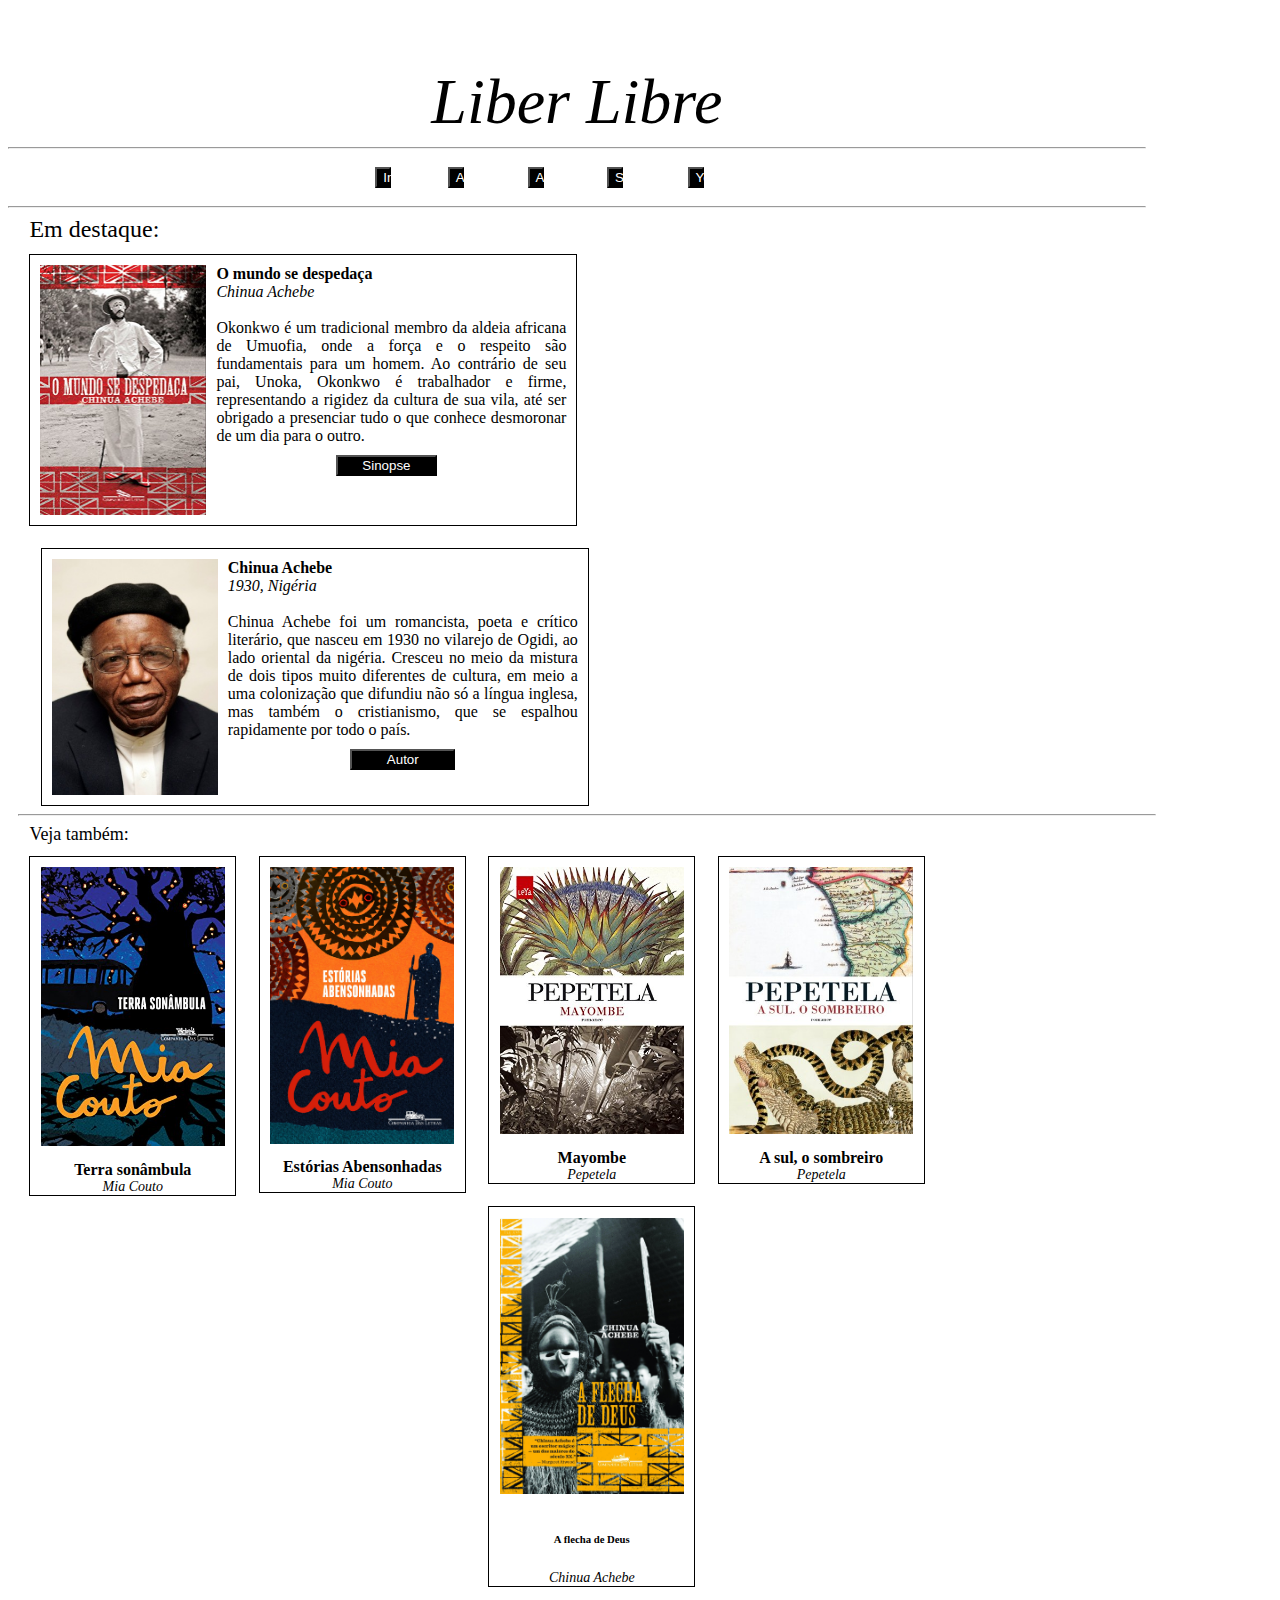
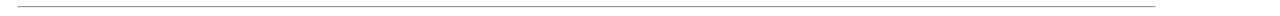
==== index.html @ 8a66f919 "Não aguento mais" ====
<!DOCTYPE html>
<html>

<head>
	<meta charset="utf-8" name="viewport" content="width=device-width, user-scalable=no, initial-scale=1">
	<link rel="stylesheet" href="https://cdn.jsdelivr.net/npm/bootstrap@4.5.3/dist/css/bootstrap.min.css"
		integrity="sha384-TX8t27EcRE3e/ihU7zmQxVncDAy5uIKz4rEkgIXeMed4M0jlfIDPvg6uqKI2xXr2" crossorigin="anonymous">
	<link rel="stylesheet" type="text/css" href="style.css">

	<title>
		Liber Libre
	</title>
</head>

<body>
	<div class="container">
		<div class="titulo">
			Liber Libre
		</div>

		<hr>

		<ul class="btn-group">
			<li>
				<form action="index.html">
					<button type="submit" class="btn btn-secundary active">Início</button>
				</form>
			</li>
			<li>
				<form action = "acervo.html">
					<button type="submit" class="btn btn-secundary">Acervo</button>
				</form>
			</li>
			<li>
				<form action="autores.html">
					<button type="submit" class="btn btn-secundary">Autores</button>
				</form>
			</li>
			<li>
				<form
					action="https://open.spotify.com/show/43fHzKtafuAuWccz3zZkDp?si=17KAW_88THW09SlqRF1Dpw&utm_source=whatsapp&nd=1">
					<button type="submit" class="btn btn-secundary">Spotify</button>
				</form>
			</li>
			<li>
				<form action="https://www.youtube.com/channel/UCvpLhO-2d4liaFlz6gXZNgg">
					<button type="submit" class="btn btn-secundary">Youtube</button>
				</form>
			</li>
		</ul>

		<hr>

		<div style="margin-left: 10px;width: 100%">
			<span style="font-size: 24px; margin-left : 1%;">Em destaque: </span>
			<ul>
				<li class="box" style="width: 48%; margin: 1%">
					<img src="Imagens/livro1.jpg" style="padding: 10px;float: left;" height="250" width="166">
					<div class="boxtxt">
						<div class="boxtit">O mundo se despedaça</div>
						<div class="subtit">Chinua Achebe</div>
						<br>
						<div>
							Okonkwo é um tradicional membro da aldeia africana de Umuofia, onde a força e o respeito são
							fundamentais para um homem. Ao contrário de seu pai, Unoka, Okonkwo é trabalhador e firme,
							representando a rigidez da cultura de sua vila, até ser obrigado a presenciar tudo o que
							conhece desmoronar de um dia para o outro.
						</div>
						<form action="livro1.html">
							<button type="submit" class="btn btn-secundary">Sinopse</button>
						</form>
					</div>
				</li>
				<li class=box style="width: 48%; margin-left: 2%">
					<img src="Imagens/autor1.jpg" style="padding: 10px; float: left;" height="236" width="166">
					<div class="boxtxt">
						<div class="boxtit">Chinua Achebe</div>
						<div class="subtit">1930, Nigéria</div>
						<br>
						<div>
							Chinua Achebe foi um romancista, poeta e crítico literário, que nasceu em 1930 no vilarejo
							de Ogidi, ao lado oriental da nigéria. Cresceu no meio da mistura de dois tipos muito
							diferentes de cultura, em meio a uma colonização que difundiu não só a língua inglesa, mas
							também o cristianismo, que se espalhou rapidamente por todo o país.
						</div>
					</div>

					<form action="autor1.html">
						<button type="submit" class="btn btn-secundary">Autor</button>
					</form>
				</li>
			</ul>

			<hr>
		</div>

		<div style="margin-left: 10px;width: 100%">
			<span style="font-size: 18px;margin-left: 1%">Veja também:</span>
			<ul>
				<div>
					<a href="livro2.html">
						<li class="box2" style="width: 18%; margin: 1%">
							<img src="Imagens\livro2.jpg"
								style="width: 90%;margin: 5%">
							<a href="livro2.html" class="boxtit2">Terra sonâmbula</a>
							<div class="subtit2">Mia Couto</div>
						</li>
					</a>
				</div>
				<div><a href="livro3.html">
						<li class="box2" style="width: 18%; margin: 1%">
							<img src="Imagens\livro3.jpg"
								style="width: 90%;margin: 5%">
							<a href="livro3.html" class="boxtit2">Estórias Abensonhadas</a>
							<div class="subtit2">Mia Couto</div>
						</li>
					</a>
				</div>
				<div><a href="livro4.html">
						<li class="box2" style="width: 18%; margin: 1%">
							<img src="Imagens\livro4.jpg"
								style="width: 90%;margin: 5%">
							<a href="livro4.html" class="boxtit2">Mayombe</a>
							<div class="subtit2">Pepetela</div>
						</li>
					</a>
				</div>
				<div><a href="livro5.html">
						<li class="box2" style="width: 18%; margin: 1%">
							<img src="Imagens\livro5.jpg"
								style="width: 90%;margin: 5%">
							<a href="livro5.html" class="boxtit2">A sul, o sombreiro</a>
							<div class="subtit2">Pepetela</div>
						</li>
					</a>
				</div>
				<div>
					<a href="livro6.html">
						<li class="box2" style="width: 18%; margin: 1%">
							<img src="Imagens\livro6.jpg"
								style="width: 90%;margin: 5%">
							<a href="livro6.html" class="boxtit2"><h6>A flecha de Deus</h6></a>
							<div class="subtit2">Chinua Achebe</div>
						</li>
					</a>
				</div>
			</ul>
			<hr>
		</div>
	</div>
</body>

</html>
---- style.css ----
.btn-group
{
	margin-left: 30%;
	text-align: center;
}
.titulo
{
	padding-top: 5%;
	text-align: center;
	font-size: 64px;
	font-style: italic;
}
.container
{
	width: 90%;
}
.btn
{
	margin-left: 3%;
	margin-right: 3%;
	width: 20%;
	background-color: #000000;
	color: #FFFFFF
}
.content
{
	text-align: left;
}
.box
{
	margin-top: 10px;
	border: solid 1px;
	border-color: black;
	text-align: left;
}
.box2
{
	margin-top: 2%;
	border: solid 1px;
	border-color: black;
	text-align: left;
	width: 18%;
	margin: 1%;
}
.boxtxt
{
	padding-right: 10px;
	padding-left: 10px;
	padding-top: 10px;
	text-align: justify;
}
.boxtit
{
	font-weight: bold;
	font-size: 16px;
}
.boxtit2
{
	font-weight: bold;
	text-decoration: none;
	color: #000000;
	text-align: center;
}
.subtit
{
	font-style: oblique;
	font-size: 16px;
}
.subtit2
{
	font-style: oblique;
	font-size: 14px;
	text-align: center;
}
.img
{
	margin: 10px;
}

ul
{
	list-style-type: none;
	overflow: hidden;
	padding: 0px;
	margin: 0px;
}
li
{
	float: left;
}
li a
{
	display: block;
}
form
{
	text-align: center;
	margin: 10px;
}
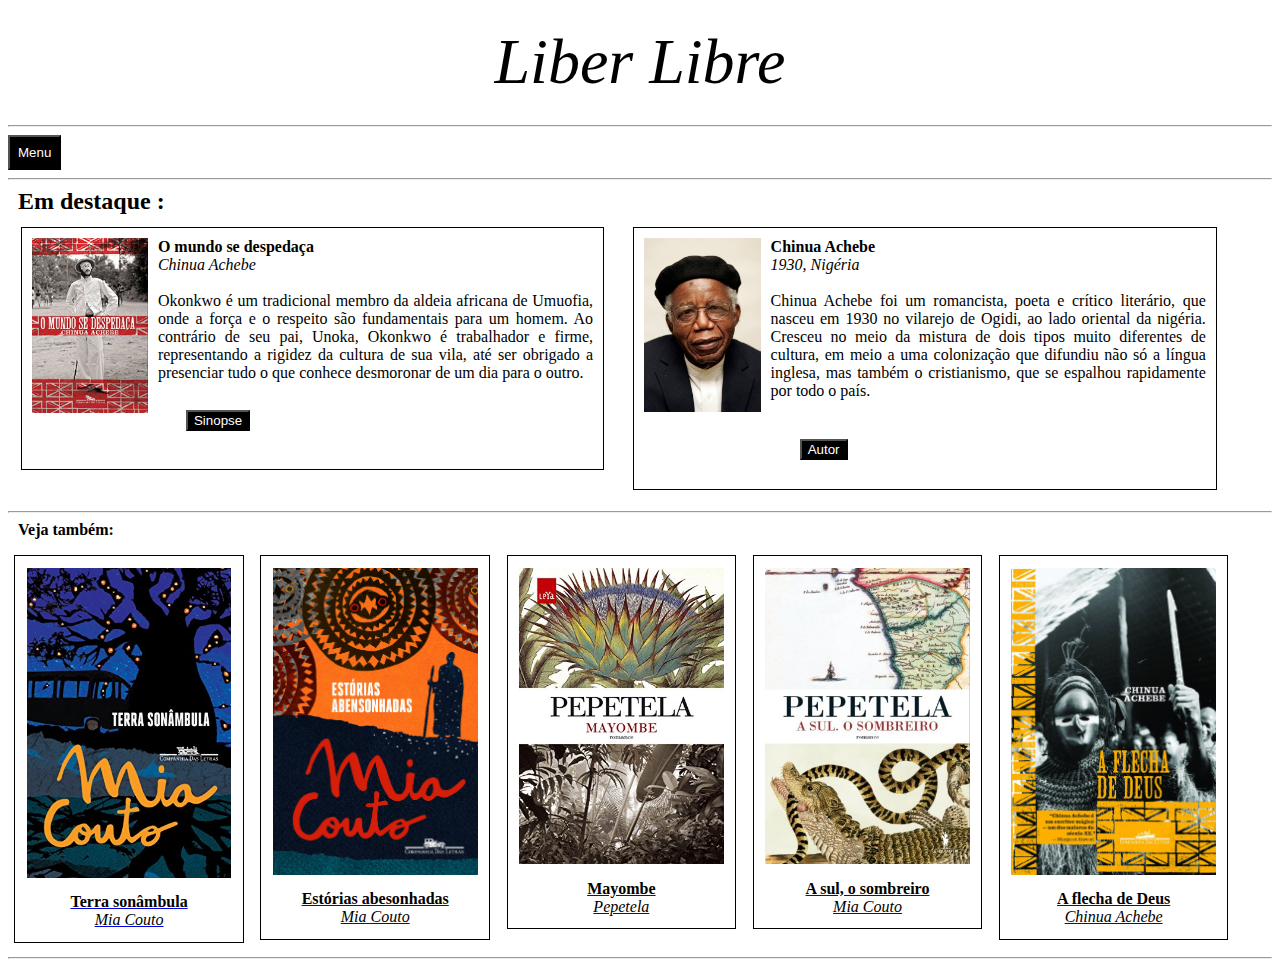
==== commit 19733f1b: "botão novo" ====
--- a/index.html
+++ b/index.html
@@ -19,45 +19,27 @@
 		</div>
 
 		<hr>
-
-		<ul class="btn-group">
-			<li>
-				<form action="index.html">
-					<button type="submit" class="btn btn-secundary active">Início</button>
-				</form>
-			</li>
-			<li>
-				<form action = "acervo.html">
-					<button type="submit" class="btn btn-secundary">Acervo</button>
-				</form>
-			</li>
-			<li>
-				<form action="autores.html">
-					<button type="submit" class="btn btn-secundary">Autores</button>
-				</form>
-			</li>
-			<li>
-				<form
-					action="https://open.spotify.com/show/43fHzKtafuAuWccz3zZkDp?si=17KAW_88THW09SlqRF1Dpw&utm_source=whatsapp&nd=1">
-					<button type="submit" class="btn btn-secundary">Spotify</button>
-				</form>
-			</li>
-			<li>
-				<form action="https://www.youtube.com/channel/UCvpLhO-2d4liaFlz6gXZNgg">
-					<button type="submit" class="btn btn-secundary">Youtube</button>
-				</form>
-			</li>
-		</ul>
+		
+		<div class="dropdown">
+			<button class="dropbtn">Menu</button>
+			<div class="dropdown-content">
+				<a href="index.html">Início</a>
+				<a href="acervo.html">Acervo</a>
+				<a href="autorers.html">Autores</a>
+				<a href="https://open.spotify.com/show/43fHzKtafuAuWccz3zZkDp?si=17KAW_88THW09SlqRF1Dpw&utm_source=whatsapp&nd=1">Spotify</a>
+				<a href="https://www.youtube.com/channel/UCvpLhO-2d4liaFlz6gXZNgg">Youtube</a>
+			</div>
+		</div>
 
 		<hr>
 
-		<div style="margin-left: 10px;width: 100%">
-			<span style="font-size: 24px; margin-left : 1%;">Em destaque: </span>
-			<ul>
-				<li class="box" style="width: 48%; margin: 1%">
-					<img src="Imagens/livro1.jpg" style="padding: 10px;float: left;" height="250" width="166">
-					<div class="boxtxt">
-						<div class="boxtit">O mundo se despedaça</div>
+		<div>
+			<span class = "titulo1">Em destaque : </span>
+			<div>
+				<div class="box">
+					<img class = "img1" src="Imagens/livro1.jpg">
+					<div class="txt1">
+						<div class="tit">O mundo se despedaça</div>
 						<div class="subtit">Chinua Achebe</div>
 						<br>
 						<div>
@@ -70,11 +52,11 @@
 							<button type="submit" class="btn btn-secundary">Sinopse</button>
 						</form>
 					</div>
-				</li>
-				<li class=box style="width: 48%; margin-left: 2%">
-					<img src="Imagens/autor1.jpg" style="padding: 10px; float: left;" height="236" width="166">
-					<div class="boxtxt">
-						<div class="boxtit">Chinua Achebe</div>
+				</div>
+				<div class=box>
+					<img class="img1" src="Imagens/autor1.jpg">
+					<div class="txt1">
+						<div class="tit">Chinua Achebe</div>
 						<div class="subtit">1930, Nigéria</div>
 						<br>
 						<div>
@@ -84,67 +66,64 @@
 							também o cristianismo, que se espalhou rapidamente por todo o país.
 						</div>
 					</div>
-
 					<form action="autor1.html">
 						<button type="submit" class="btn btn-secundary">Autor</button>
 					</form>
-				</li>
-			</ul>
+				</div>
+			</div>
 
 			<hr>
 		</div>
 
-		<div style="margin-left: 10px;width: 100%">
-			<span style="font-size: 18px;margin-left: 1%">Veja também:</span>
-			<ul>
-				<div>
+		<div>
+			<span class="titulo2">Veja também:</span>
+			<div class="text-center">
+				<div class="box1">
 					<a href="livro2.html">
-						<li class="box2" style="width: 18%; margin: 1%">
-							<img src="Imagens\livro2.jpg"
-								style="width: 90%;margin: 5%">
-							<a href="livro2.html" class="boxtit2">Terra sonâmbula</a>
-							<div class="subtit2">Mia Couto</div>
-						</li>
+						<img src="Imagens\livro2.jpg"
+							style="width: 90%;margin: 5%;">
+					
+					<div class="tit">Terra sonâmbula</div>
+					<div class="subtit">Mia Couto</div>
 					</a>
 				</div>
-				<div><a href="livro3.html">
-						<li class="box2" style="width: 18%; margin: 1%">
-							<img src="Imagens\livro3.jpg"
-								style="width: 90%;margin: 5%">
-							<a href="livro3.html" class="boxtit2">Estórias Abensonhadas</a>
-							<div class="subtit2">Mia Couto</div>
-						</li>
+				<div class="box1">
+					<a href="livro3.html">
+						<img src="Imagens\livro3.jpg"
+							style="width: 90%;margin: 5%;">
+					
+					<div class="tit">Estórias abesonhadas</div>
+					<div class="subtit">Mia Couto</div>
 					</a>
 				</div>
-				<div><a href="livro4.html">
-						<li class="box2" style="width: 18%; margin: 1%">
-							<img src="Imagens\livro4.jpg"
-								style="width: 90%;margin: 5%">
-							<a href="livro4.html" class="boxtit2">Mayombe</a>
-							<div class="subtit2">Pepetela</div>
-						</li>
+				<div class="box1">
+					<a href="livro4.html">
+						<img src="Imagens\livro4.jpg"
+							style="width: 90%;margin: 5%;">
+					
+					<div class="tit">Mayombe</div>
+					<div class="subtit">Pepetela</div>
 					</a>
 				</div>
-				<div><a href="livro5.html">
-						<li class="box2" style="width: 18%; margin: 1%">
-							<img src="Imagens\livro5.jpg"
-								style="width: 90%;margin: 5%">
-							<a href="livro5.html" class="boxtit2">A sul, o sombreiro</a>
-							<div class="subtit2">Pepetela</div>
-						</li>
+				<div class="box1">
+					<a href="livro5.html">
+						<img src="Imagens\livro5.jpg"
+							style="width: 90%;margin: 5%;">
+					
+					<div class="tit">A sul, o sombreiro</div>
+					<div class="subtit">Mia Couto</div>
 					</a>
 				</div>
-				<div>
+				<div class="box1">
 					<a href="livro6.html">
-						<li class="box2" style="width: 18%; margin: 1%">
-							<img src="Imagens\livro6.jpg"
-								style="width: 90%;margin: 5%">
-							<a href="livro6.html" class="boxtit2"><h6>A flecha de Deus</h6></a>
-							<div class="subtit2">Chinua Achebe</div>
-						</li>
+						<img src="Imagens\livro6.jpg"
+							style="width: 90%;margin: 5%;">
+					
+					<div class="tit">A flecha de Deus</div>
+					<div class="subtit">Chinua Achebe</div>
 					</a>
 				</div>
-			</ul>
+			</div>
 			<hr>
 		</div>
 	</div>
--- a/style.css
+++ b/style.css
@@ -1,4 +1,4 @@
-.btn-group
+/*.btn-group
 {
 	margin-left: 30%;
 	text-align: center;
@@ -16,9 +16,6 @@
 }
 .btn
 {
-	margin-left: 3%;
-	margin-right: 3%;
-	width: 20%;
 	background-color: #000000;
 	color: #FFFFFF
 }
@@ -32,6 +29,8 @@
 	border: solid 1px;
 	border-color: black;
 	text-align: left;
+	overflow: hidden;
+	float: left;
 }
 .box2
 {
@@ -96,4 +95,213 @@
 {
 	text-align: center;
 	margin: 10px;
+}
+*/
+
+.btn
+{
+	color: white;
+	background-color: black;
+	margin: 5%;
+}
+
+.block
+{
+	width: 20%;
+	display: inline-block;
+}
+
+ul
+{
+	list-style-type: none;
+	overflow: hidden;
+	padding: 0px;
+	margin: 0px;
+}
+
+.btn-group
+{
+	width: 60%;
+}
+
+
+.titulo
+{
+	text-align: center;
+	font-size: 64px;
+	font-style: italic;
+	margin: 2%;
+}
+.titulo1
+{
+	font-size: 24px;
+	font-weight: bold;
+	padding-left: 10px;
+	display: block;
+}
+.titulo2
+{
+	font-weight: bold;
+	padding-left: 10px;
+	display: block;
+	font-size: 16px;
+	margin-bottom: 10px;
+}
+
+.box
+{
+	border: 1px;
+	border-style: solid;
+	border-color: black;
+	width: 46%;
+	display: inline-block;
+	text-align: justify;
+	margin: 1%;
+	vertical-align:top;
+}
+.box1
+{
+	border: 1px;
+	border-color:black;
+	border-style: solid;
+	width: 18%;
+	display: inline-block;
+	text-align: center;
+	vertical-align:top;
+	padding-bottom: 1%;
+	margin: 0.5%;
+}
+.box2
+{
+	border: 1px;
+	border-style: solid;
+	border-color: black;
+	width: 23%;
+	display: inline-block;
+	text-align: center;
+	vertical-align: top;
+	padding-bottom: 1%;
+	margin : 0.5%;
+}
+.box3
+{
+	border: 1px;
+	border-color: black;
+	border-style: solid;
+	width: 98%;
+	display: inline-block;
+	text-align: justify;
+	padding: 1%;
+}
+.box4
+{
+	width: 20%;
+	text-align: right;
+	padding: 1%;
+	float: right;
+}
+
+.img1
+{
+	width: 20%;
+	float: left;
+	margin: 10px;
+}
+.img2
+{
+	float: right;
+	width: 40%;
+	margin: 10px;
+}
+
+.txt1
+{
+	margin: 10px;
+}
+
+.tit
+{
+	font-weight: bold;
+	font-size: 16px;
+	
+	text-decoration: none;
+	color: black;
+}
+.subtit
+{
+	font-style: oblique;
+	text-decoration: none;
+	color: black;
+}
+.dropbtn
+{
+	color: white;
+	background-color: black;
+	padding: 8px;
+}
+.dropdown
+{
+	position: relative;
+	display: inline-block;
+}
+.dropdown-content
+{
+	display: none;
+	position: absolute;
+	background-color: rgb(73, 73, 73);
+	min-width: 160px;
+	box-shadow: 0px 8px 16px 0px rgba(0,0,0,0.2);
+	z-index: 1;
+}
+.dropdown-content a {
+	color: rgb(255, 255, 255);
+	padding: 12px 16px;
+	text-decoration: none;
+	display: block;
+  }
+.dropdown:hover .dropdown-content
+{
+	display: block;
+}
+
+@media screen and (max-width: 560px) {
+	.btn-group
+	{
+		display: inline-block;
+		width: 100%;
+	}
+	.block
+	{
+		display: block;
+	}
+	.btn
+	{
+		display: inline-block;
+		width: 90%;
+	}
+	.box{
+      display: inline-block;
+      width: 100%;
+    }
+	.box1
+	{
+		width: 80%;
+		display: inline-block;
+	}
+	.box2
+	{
+		width: 100%;
+		display: inline-block;
+	}
+	.box4
+	{
+		width: 100%;
+	}
+	.img1
+	{
+		float: none;
+		width: 90%;
+		margin: 5%;
+		text-align: center;
+	}
 }